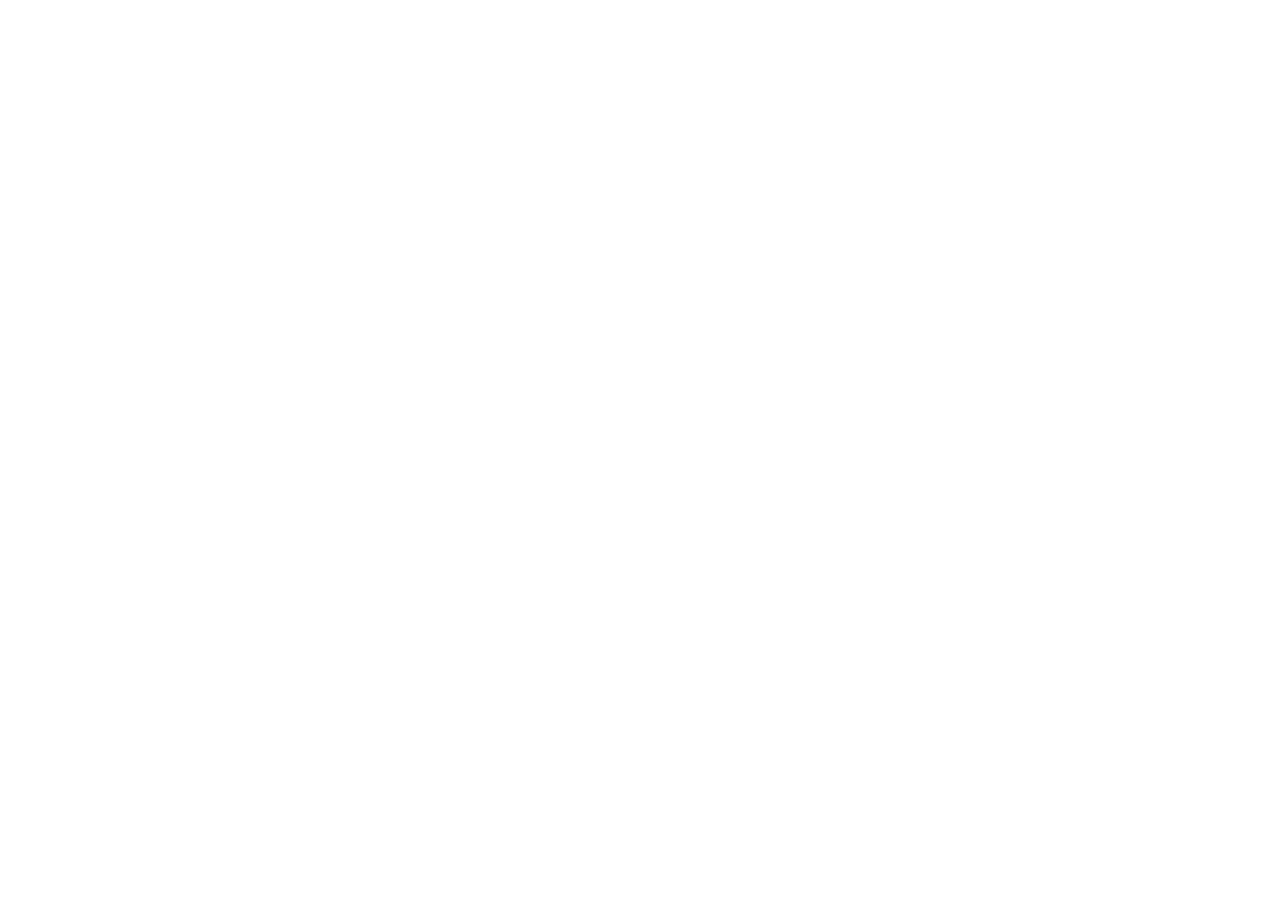
==== index.html @ bb6bd819 "creado archivo index" ====
<!DOCTYPE html>
<html lang="en">
<head>
    <meta charset="UTF-8">
    <meta http-equiv="X-UA-Compatible" content="IE=edge">
    <meta name="viewport" content="width=device-width, initial-scale=1.0">
    <title>Document</title>
</head>
<body>
    
</body>
</html>
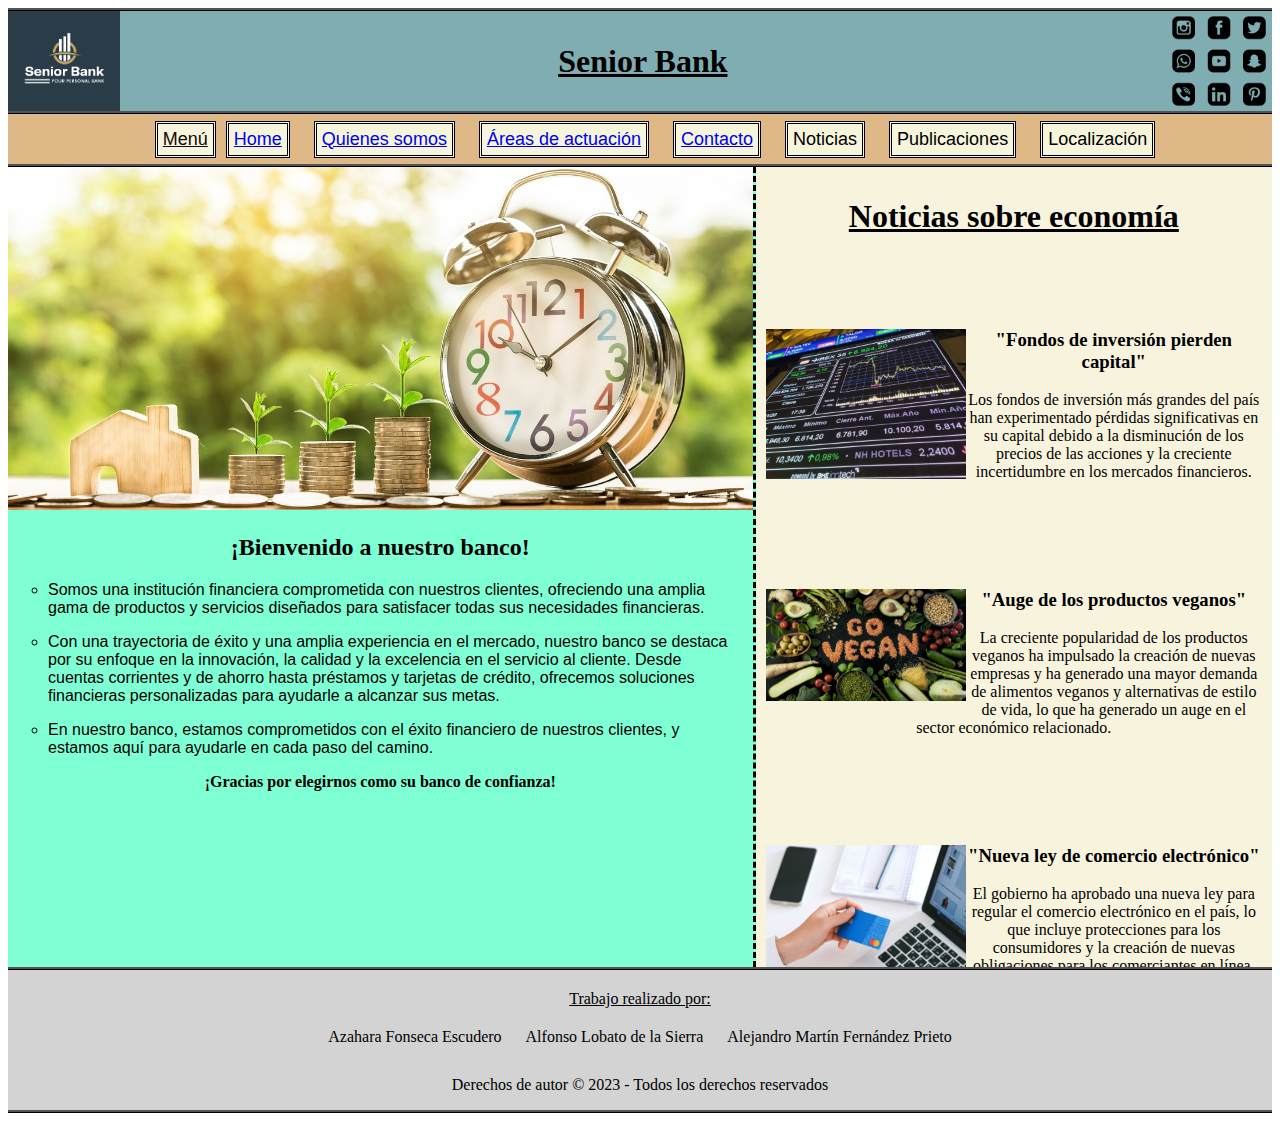
==== commit 20522ff5: "cambiado nombre home.html a index.html" ====
--- a/index.html
+++ b/index.html
@@ -4,9 +4,119 @@
     <meta charset="UTF-8">
     <meta http-equiv="X-UA-Compatible" content="IE=edge">
     <meta name="viewport" content="width=device-width, initial-scale=1.0">
-    <title>Document</title>
+    <title>AE-1. Creación de una página web</title>
+    <link rel="stylesheet" href="css/elementos.css">
 </head>
 <body>
     
+        <header class="titulo">
+            <img id="logo" src="img/logo.png" alt="Logo" title="logo" style="height: 100px; float: left;"/>
+            <h1 style="text-align: center; margin: 0 auto; font-family:Georgia, 'Times New Roman', Times, serif; text-decoration: underline;">Senior Bank</h1>
+            <img id="rrss" src="img/rrss.png" alt="rrss" title="rrss" style="height: 100px; float: right;"/>
+        </header>
+    <nav class="nav">
+        <ul class="menu-desplegable">
+            <li class="dropdown">
+                <a href="#" class="dropbtn">Menú</a>
+                <div class="dropdown-content">
+                    <a href="index.html">Home</a>
+                    <a href="QuienesSomos.html">Quienes somos</a>
+                    <a href="AreasDeActuacion.html">Áreas de actuación</a>
+                    <a href="Contacto.html">Contacto</a>
+                    <a href="index.html">Noticias</a>
+                    <a href="index.html">Publicaciones</a>
+                    <a href="index.html">Localización</a>
+                </div>
+        </ul>
+            <div class="menudisp">
+                <p class="parrafo_inlineblock menu"><a href="index.html">Home</a></p>
+                <p class="parrafo_inlineblock menu"><a href="QuienesSomos.html">Quienes somos</a></p>
+                <p class="parrafo_inlineblock menu"><a href="AreasDeActuacion.html">Áreas de actuación</a></p>
+                <p class="parrafo_inlineblock menu"><a href="Contacto.html">Contacto</a></p>
+                <p class="parrafo_inlineblock menu">Noticias</p>
+                <p class="parrafo_inlineblock menu">Publicaciones</p>
+                <p class="parrafo_inlineblock menu">Localización</p>
+            </div>
+        </nav>
+    <div class="contenedor">
+
+        <section class="principal">
+            <img id="foto_inversion" src="img/money-2696229_1280.jpg" alt="Inversión" title="Foto inversión de dinero" style="max-width: 100%; height: auto;"/>
+            <header><h2 style="text-align: center;">¡Bienvenido a nuestro banco!</h2></header>
+            <article>
+                <ul type="circle" style="padding-right: 25px;">
+                <li><p style="font-family: Arial, Helvetica, sans-serif;">Somos una institución financiera comprometida con nuestros clientes, ofreciendo una amplia gama 
+                de productos y servicios diseñados  para satisfacer todas sus necesidades financieras.</p></li>
+                </ul>
+                <ul type="circle" style="padding-right: 25px">
+                <li><p style="font-family: Arial, Helvetica, sans-serif;">Con una trayectoria de éxito y una amplia experiencia en el mercado, nuestro banco se 
+                destaca por su enfoque en la innovación, la calidad y la excelencia en el  servicio al cliente. Desde cuentas corrientes y de ahorro hasta 
+                préstamos y tarjetas de crédito, ofrecemos soluciones financieras personalizadas para ayudarle a  alcanzar sus metas.</p></li>
+                </ul>
+                <ul type="circle" style="padding-right: 25px">
+                <li><p style="font-family: Arial, Helvetica, sans-serif;">En nuestro banco, estamos comprometidos con el éxito financiero de nuestros clientes, y 
+                estamos aquí para ayudarle en cada paso del camino.</p></li>
+                </ul>
+            </article>
+                <footer><p style="text-align: center; font-weight:900;">¡Gracias por elegirnos como su banco de confianza!</p></footer>
+        </section>
+        
+        <aside class="secundario">
+            <h1><u>Noticias sobre economía</u></h1>
+            <br/>
+            <br/>
+            <br/>
+            <br/>
+            <article>
+                <img id="foto_inversion" src="img/anuncio1.jpg" alt="Inversión" title="Foto inversión de dinero" style="width: 200px; float: left;"/>
+                <h3 style="text-align: center; margin: 0 auto; font-family:Georgia, 'Times New Roman', Times, serif;">"Fondos de inversión pierden capital"</h3>
+                <br/>
+                <p style="text-align: center; margin: 0 auto; font-family:Georgia, 'Times New Roman', Times, serif;">Los fondos de inversión más grandes del país han 
+                    experimentado pérdidas significativas en su capital debido a la disminución de los precios de las acciones y la creciente incertidumbre en los mercados 
+                    financieros.</p>
+            </article>
+            <br/>
+            <br/>
+            <br/>
+            <br/>
+            <br/>
+            <br/>
+            <article>
+                <img id="foto_inversion" src="img/anuncio2.jpg" alt="Inversión" title="Foto inversión de dinero" style="width: 200px; float: left;"/>
+                <h3 style="text-align: center; margin: 0 auto; font-family:Georgia, 'Times New Roman', Times, serif;">"Auge de los productos veganos"</h3>
+                <br/>
+                <p style="text-align: center; margin: 0 auto; font-family:Georgia, 'Times New Roman', Times, serif;">La creciente popularidad de los productos veganos ha impulsado 
+                    la creación de nuevas empresas y ha generado una mayor demanda de alimentos veganos y alternativas de estilo de vida, lo que ha generado un auge en el sector 
+                    económico relacionado.</p>
+            </article>
+            <br/>
+            <br/>
+            <br/>
+            <br/>
+            <br/>
+            <br/>
+            <article>
+                <img id="foto_inversion" src="img/anuncio3.jpg" alt="Inversión" title="Foto inversión de dinero" style="width: 200px; float: left;"/>
+                <h3 style="text-align: center; margin: 0 auto; font-family:Georgia, 'Times New Roman', Times, serif;">"Nueva ley de comercio electrónico"</h3>
+                <br/>
+                <p style="text-align: center; margin: 0 auto; font-family:Georgia, 'Times New Roman', Times, serif;">El gobierno ha aprobado una nueva ley para regular 
+                    el comercio electrónico en el país, lo que incluye protecciones para los consumidores y la creación de nuevas obligaciones para los comerciantes en 
+                    línea. La ley busca aumentar la confianza de los consumidores en las compras en línea y mejorar el clima empresarial.</p>
+            </article>
+        </aside>
+
+    </div>
+
+    <footer class="pie">
+        <p style="list-style-type: none; margin: 10px 0; padding: 0; text-align: center;"><u>Trabajo realizado por:</u></p>
+        <ul style="list-style-type: none; margin: 10px 0; padding: 0; text-align: center;">
+          <li style="display: inline-block; margin: 10px;">Azahara Fonseca Escudero</li>
+          <li style="display: inline-block; margin: 10px;">Alfonso Lobato de la Sierra</li>
+          <li style="display: inline-block; margin: 10px;">Alejandro Martín Fernández Prieto</li>
+        </ul>
+        <p style="margin-top: 20px;">Derechos de autor © 2023 - Todos los derechos reservados</p>
+      </footer>
+      
+
 </body>
 </html>--- a/css/elementos.css
+++ b/css/elementos.css
@@ -0,0 +1,306 @@
+.centrado {
+    text-align: center;
+}
+
+.parrafo_inlineblock {
+    display: inline-block;
+    margin: 10px;
+}
+
+.titulo {
+    align-items: center;
+    display: flex;
+    position: relative;
+    background-color: rgb(127, 173, 177);
+    height: 100px;
+    margin: 0px;
+    overflow: hidden;
+    border-top-style: ridge;
+    border-bottom-style: ridge;
+    border-color: black;
+}
+.menu {
+    font-size: large;
+    font-family: Arial, Helvetica, sans-serif;
+    background-color: beige;
+    text-align: center;
+    padding: 5px;
+    border-style: double;
+    border-color: black;
+}
+
+.nav {
+    display: flex;
+
+    justify-content: center;
+    align-items: center;
+    position: relative;
+    background-color: burlywood;
+    height: 50px;
+    border-bottom-style: ridge;
+    border-color: black;
+}
+
+.contenedor{
+    z-index: 0;
+    display: flex;
+    height: 800px;
+}
+
+.principal {
+    overflow: auto;
+    text-align: left;
+    width: 60%;
+    background-color:aquamarine;
+    color:black;
+    display: block;
+    border-right-style: dashed;
+    border-color: black;
+}
+
+.principalv2 {
+    overflow: auto;
+    text-align: left;
+    background-size: cover;
+    width: 100%;
+    background-color:aquamarine;
+    color:black;
+    justify-content: center;
+    align-items: center;
+    display: flex;
+    border-color: black;
+}
+  
+.secundario {
+    padding:10px;
+    display: block;
+    overflow: auto; 
+    text-align: center;
+    width: 40%;
+    background-color: #f8f3dd;
+    color: rgb(0, 0, 0);
+
+}
+
+.pie{
+    padding: 10px;
+    text-align: center;
+    background-color:lightgrey;
+    height: 120px;
+    border-top-style: ridge;
+    border-bottom-style: ridge;
+    border-color: black;
+}
+
+.sectionheader{
+    background-color: rgba(195, 52, 0, 0.631);
+    font-family:'Lucida Sans', 'Lucida Sans Regular', 'Lucida Grande', 'Lucida Sans Unicode', Geneva, Verdana, sans-serif;
+    border-bottom: 3px solid black;
+    display: flex;
+    align-items: center;
+    justify-content: center;
+    height: 10%;
+    font-weight: bold;
+}
+
+.sectionarticle{
+    display: flex;
+    justify-content: center;
+    align-items: center;
+    height: 80%;
+}
+
+.articlecontent{
+    margin:20px;
+    width: 30%;
+    height: 70%;
+    border-radius: 30px;
+    position: relative;
+    top:30px;
+    background-color: rgba(248, 214, 127, 0.886);
+    border: 3px solid black;
+    overflow: hidden;
+}
+
+.contentheader{
+    overflow: hidden;
+    text-size-adjust: 100%;
+    max-height: 100%;
+    display:flex;
+    width: 100%;
+    height: 15%;
+    border-bottom: 3px rgb(0, 0, 0) solid;
+    font-size: 30px;
+    text-align: center;
+    justify-content: center;
+    align-items: center;
+}
+
+.content {
+    font-size: 23px;
+    max-height: 200%;
+    background-color: antiquewhite;
+    text-align: left;
+    height: 70%;
+    overflow: auto;
+  }
+
+.content ul li{
+    padding: 3px;
+}
+
+.contentfooter{
+    overflow: auto;
+    background-color: rgb(255, 140, 0);
+    height: 15%;
+    display: flex;
+    justify-content: center;
+    font-size: 25px;
+    align-items: center;
+    border-top: 3px black solid;
+    font-weight: bold;
+    color: #f8f3dd;
+}
+
+.sectionform{
+    width: 85%;
+    height: 85%;
+    background-color: rgba(240, 248, 255, 0.758);
+    overflow: auto;
+    border-radius: 20px;
+    border: 3px black solid;
+    justify-content: center;
+}
+
+.sectionformheader{
+    background-color: rgb(176, 41, 41);
+    display: flex;
+    height: 10%;
+    justify-content: center;
+    font-size: 20px;
+    font-weight: bold;
+    align-items: center;
+    color:white;
+
+}
+
+.sectionformbody{
+    height: 80%;
+    position: relative; 
+    justify-content: left;
+    font-weight: bold;
+    align-items: center;
+    margin:10px
+}
+
+.menu-desplegable ul {
+    list-style-type: none;
+    margin: 0;
+    padding: 0;
+    background-color: #333;
+    
+}
+
+/* Estilo para los elementos del menú */
+.menu-desplegable li {
+    float: left;
+}
+
+/* Estilo para los enlaces */
+.menu-desplegable li a {
+    display: block;
+    color: rgb(22, 9, 9);
+    text-align: center;
+    font-size: large;
+    font-family: Arial, Helvetica, sans-serif;
+    padding: 5px;
+    border-style: double;
+    border-color: black;
+    background-color: beige;
+
+
+
+
+}
+
+/* Estilo para los enlaces cuando se coloca el cursor sobre ellos */
+.menu-desplegable li a:hover {
+    background-color: #cce0c8;
+}
+
+/* Estilo para las solapas desplegables */
+.menu-desplegable li.dropdown {
+    display: inline-block;
+}
+
+/* Estilo para el contenido de las solapas desplegables */
+.dropdown-content {
+    display: none;
+    position: absolute;
+    background-color: #f7f1f1;
+    min-width: 160px;
+    z-index: 1;
+}
+
+/* Estilo para los enlaces de las solapas desplegables */
+.dropdown-content a {
+    color: black;
+    padding: 12px 16px;
+    text-decoration: none;
+    display: block;
+    text-align: left;
+}
+
+/* Estilo para los enlaces de las solapas desplegables cuando se coloca el cursor sobre ellos */
+.dropdown-content a:hover {
+    background-color: #0a540d;
+}
+
+/* Estilo para mostrar la solapa desplegable cuando se coloca el cursor sobre la solapa */
+.dropdown:hover .dropdown-content {
+    display: block;
+}
+
+.menudisp {
+    text-align:center;
+}
+
+@media (max-width: 1067px) {
+    .menudisp {
+        display: none;
+    }
+}
+
+@media (max-width: 680px) {
+    .pie{
+        height: 150px;
+    }
+
+}
+
+@media (max-width: 431px) {
+    .pie{
+        height: 200px;
+    }
+
+}
+
+.formulario2 {
+    text-align:left;
+}
+
+@media (min-width: 720px) {
+    .formulario2 {
+        display: none;
+    }
+}
+
+.formulario1 {
+    text-align:left;
+}
+
+@media (max-width: 719px) {
+    .formulario1 {
+        display: none;
+    }
+}